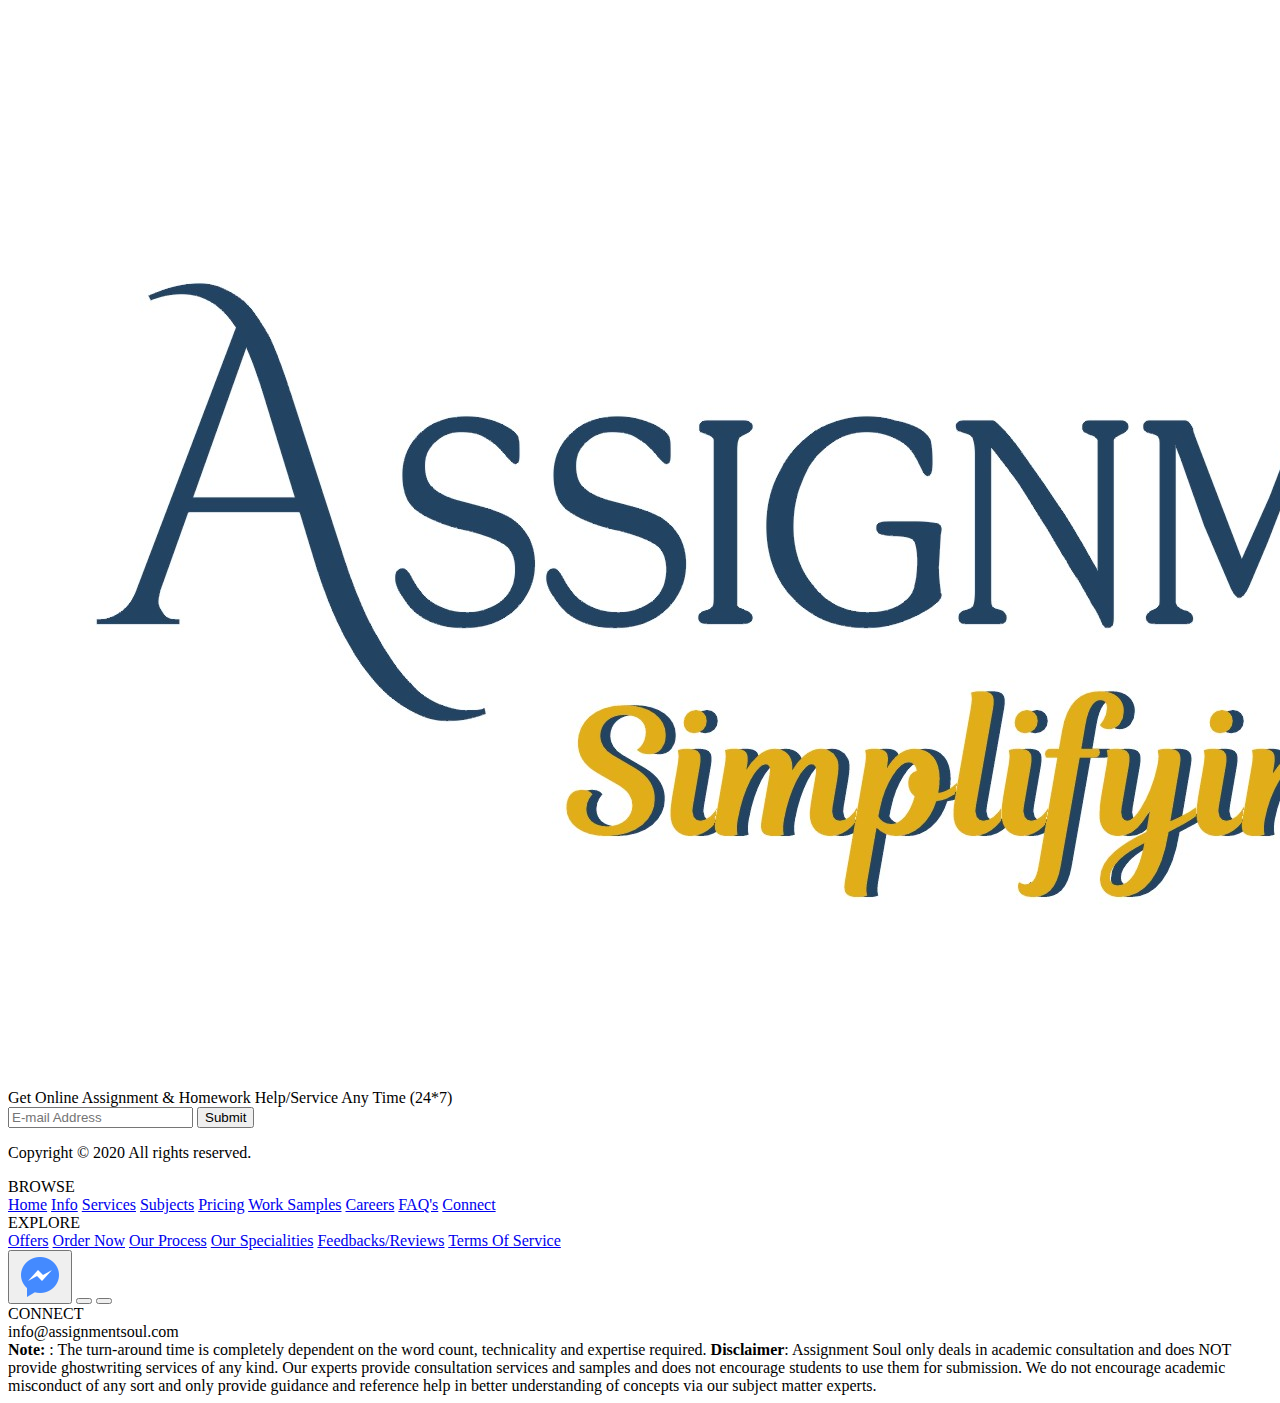
==== Views/Copyright.html @ ef43faeb "Views first commit-prod" ====
﻿<head>
    <script src="https://code.jquery.com/jquery-3.5.1.min.js" integrity="sha256-9/aliU8dGd2tb6OSsuzixeV4y/faTqgFtohetphbbj0=" crossorigin="anonymous"></script>
</head>
<body>
    <div id="footer-info" class="section footer">
        <div class="container w-clearfix">
            <div class="w-row">
                <div class="column w-col w-col-6">
                    <div class="company-details w-clearfix">
                        <a href="/" class="footer-logo w-nav-brand w--current">
                            <img class="img-footer-logo" src="../Images/Logo/Brand-Logo.jpeg" alt="logo">
                        </a>
                        <div class="company-info">Get Online Assignment & Homework Help/Service Any Time (24*7)</div>
                        <div class="md-form">
                            
                            <input type="text" id="inputIconEx1" class="form-control" placeholder="E-mail Address">
                            <button class="btn btn-info" id="email-submit">Submit</button>
                        </div>            
                        <div class="col-xs-12">
                            <div class="copyrighttext">
                                <p>Copyright © 2020 All rights reserved.</p>
                            </div>
                        </div>
                    </div>
                </div>
                <div class="footer-right-column column w-col w-col-6">
                    <div class="footer-menu">
                        <div class="title">BROWSE</div>
                        <a href="Home.html" class="hidden footer-link">Home</a>
                        <a class="footer-link" href="Home.html#info">Info</a>
                        <a href="#" target="_blank" class="footer-link">Services</a>
                        <a href="Subjects.html" target="_blank" class="footer-link">Subjects</a>
                        <a class="footer-link" href="Prices.html">Pricing</a>
                        <a href="UnderConstruction.html" class="footer-link">Work Samples</a>
                        <a href="#" target="_blank" class="footer-link">Careers</a>
                        <a class="footer-link" href="Home.html#faq-div">FAQ's</a>
                        <a href="#" class="footer-link">Connect</a>
                    </div>
                    <div class="footer-menu footer-address">
                        <div class="title">EXPLORE</div>
                        <a href="UnderConstruction.html" class="hidden footer-link">Offers</a>
                        <a href="#" class="hidden footer-link">Order Now</a>
                        <a href="#" class="hidden footer-link">Our Process</a>
                        <a href="#" class="hidden footer-link">Our Specialities</a>
                        <a href="#" class="hidden footer-link">Feedbacks/Reviews</a>
                        <a href="#" class="hidden footer-link">Terms Of Service</a>

                    </div>
                </div>
            </div>
        </div>
    </div>

    <div class="copyrightSec">
        <div class="container">
            <div class="col-xs-12 col-sm-12">
                <div class="disclaimerWrp text-center">
                    <div class="TopDis">
                        <div class="socialLink">
                            <button type="button" class="btn btn-social-icon btn-twitter btn-rounded" id="messenger" data-toggle="modal" data-target="#myModal">
                                <img src="../Images/Icons/facebook-messenger.png" class="fa-facebook-messenger" />
                            </button>
                            <button type="button" class="btn btn-social-icon btn-instagram btn-rounded" id="insta-link"><i class="fab fa fa-instagram"></i></button>
                            <button type="button" class="btn btn-social-icon btn-facebook btn-rounded"><i class="fa fa-facebook"></i></button>
                        </div>
                        <div class="TopDis-Connect">
                            <span>CONNECT</span>
                        </div>
                        <div class="TopDis-Email">
                            <span>info@assignmentsoul.com</span>
                        </div>
                    </div>
            
                    <span class="dl-time"><strong>Note: </strong>: The turn-around time is completely dependent on the word count, technicality and expertise required.   </span>
                    <span class="dl-time"><strong>Disclaimer</strong>: Assignment Soul only deals in academic consultation and does NOT provide ghostwriting services of any kind. Our experts provide consultation services and samples and does not encourage students to use them for submission. We do not encourage academic misconduct of any sort and only provide guidance and reference help in better understanding of concepts via our subject matter experts. </span>
                </div>
            </div>
        </div>
    </div>
</body>
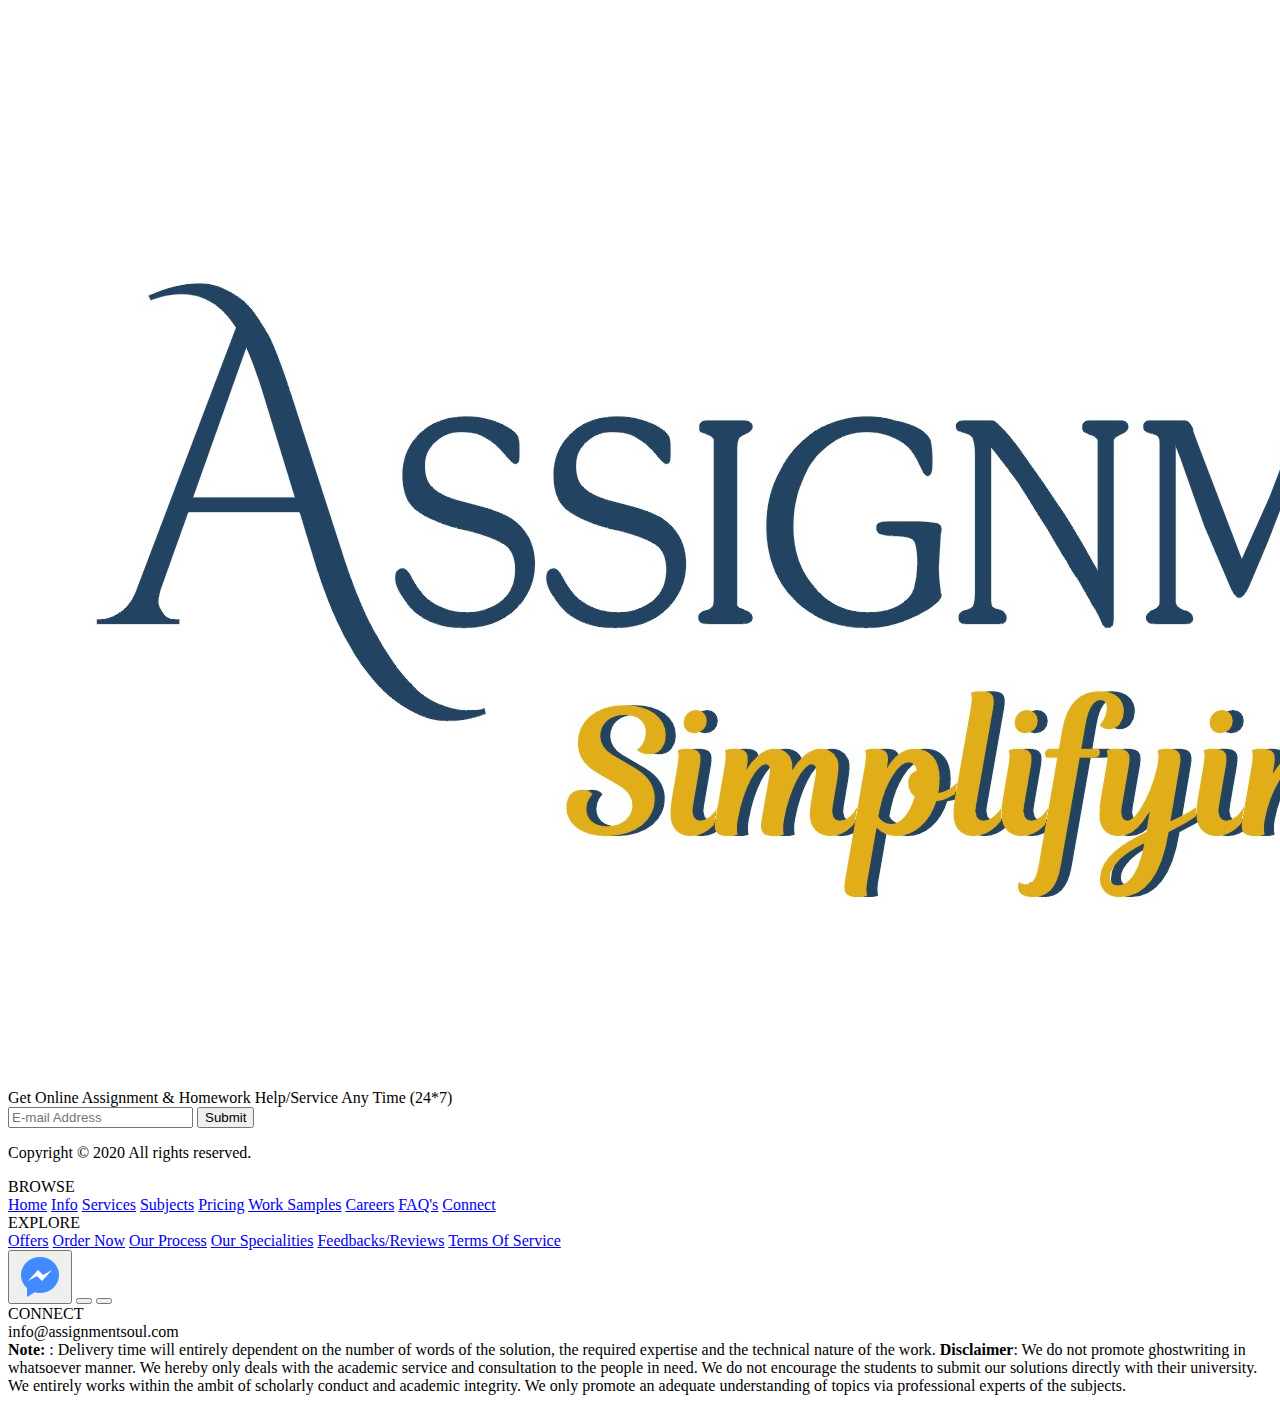
==== commit be91c8da: "Add files via upload" ====
--- a/Views/Copyright.html
+++ b/Views/Copyright.html
@@ -2,6 +2,7 @@
     <script src="https://code.jquery.com/jquery-3.5.1.min.js" integrity="sha256-9/aliU8dGd2tb6OSsuzixeV4y/faTqgFtohetphbbj0=" crossorigin="anonymous"></script>
 </head>
 <body>
+    <script src="../Scripts/Copyright.js"></script>
     <div id="footer-info" class="section footer">
         <div class="container w-clearfix">
             <div class="w-row">
@@ -12,10 +13,10 @@
                         </a>
                         <div class="company-info">Get Online Assignment & Homework Help/Service Any Time (24*7)</div>
                         <div class="md-form">
-                            
+
                             <input type="text" id="inputIconEx1" class="form-control" placeholder="E-mail Address">
                             <button class="btn btn-info" id="email-submit">Submit</button>
-                        </div>            
+                        </div>
                         <div class="col-xs-12">
                             <div class="copyrighttext">
                                 <p>Copyright © 2020 All rights reserved.</p>
@@ -56,12 +57,12 @@
             <div class="col-xs-12 col-sm-12">
                 <div class="disclaimerWrp text-center">
                     <div class="TopDis">
-                        <div class="socialLink">
-                            <button type="button" class="btn btn-social-icon btn-twitter btn-rounded" id="messenger" data-toggle="modal" data-target="#myModal">
+                        <div class="socialLink-copy">
+                            <button type="button" class="btn btn-social-icon btn-twitter btn-rounded" id="messenger-copyrightsec">
                                 <img src="../Images/Icons/facebook-messenger.png" class="fa-facebook-messenger" />
                             </button>
-                            <button type="button" class="btn btn-social-icon btn-instagram btn-rounded" id="insta-link"><i class="fab fa fa-instagram"></i></button>
-                            <button type="button" class="btn btn-social-icon btn-facebook btn-rounded"><i class="fa fa-facebook"></i></button>
+                            <button type="button" class="btn btn-social-icon btn-instagram btn-rounded" id="insta-copyrightsec"><i class="fab fa fa-instagram"></i></button>
+                            <button type="button" class="btn btn-social-icon btn-facebook btn-rounded" id="fb-page-link"><i class="fa fa-facebook"></i></button>
                         </div>
                         <div class="TopDis-Connect">
                             <span>CONNECT</span>
@@ -70,9 +71,11 @@
                             <span>info@assignmentsoul.com</span>
                         </div>
                     </div>
-            
-                    <span class="dl-time"><strong>Note: </strong>: The turn-around time is completely dependent on the word count, technicality and expertise required.   </span>
-                    <span class="dl-time"><strong>Disclaimer</strong>: Assignment Soul only deals in academic consultation and does NOT provide ghostwriting services of any kind. Our experts provide consultation services and samples and does not encourage students to use them for submission. We do not encourage academic misconduct of any sort and only provide guidance and reference help in better understanding of concepts via our subject matter experts. </span>
+
+                    <span class="dl-time">
+                        <strong>Note: </strong>: Delivery time will entirely dependent on the number of words of the solution, the required expertise and the technical nature of the work.
+                    </span>
+                    <span class="dl-time"><strong>Disclaimer</strong>: We do not promote ghostwriting in whatsoever manner. We hereby only deals with the academic service and consultation to the people in need.  We do not encourage the students to submit our solutions directly with their university. We entirely works within the ambit of scholarly conduct and academic integrity. We only promote an adequate understanding of topics via professional experts of the subjects. </span>
                 </div>
             </div>
         </div>
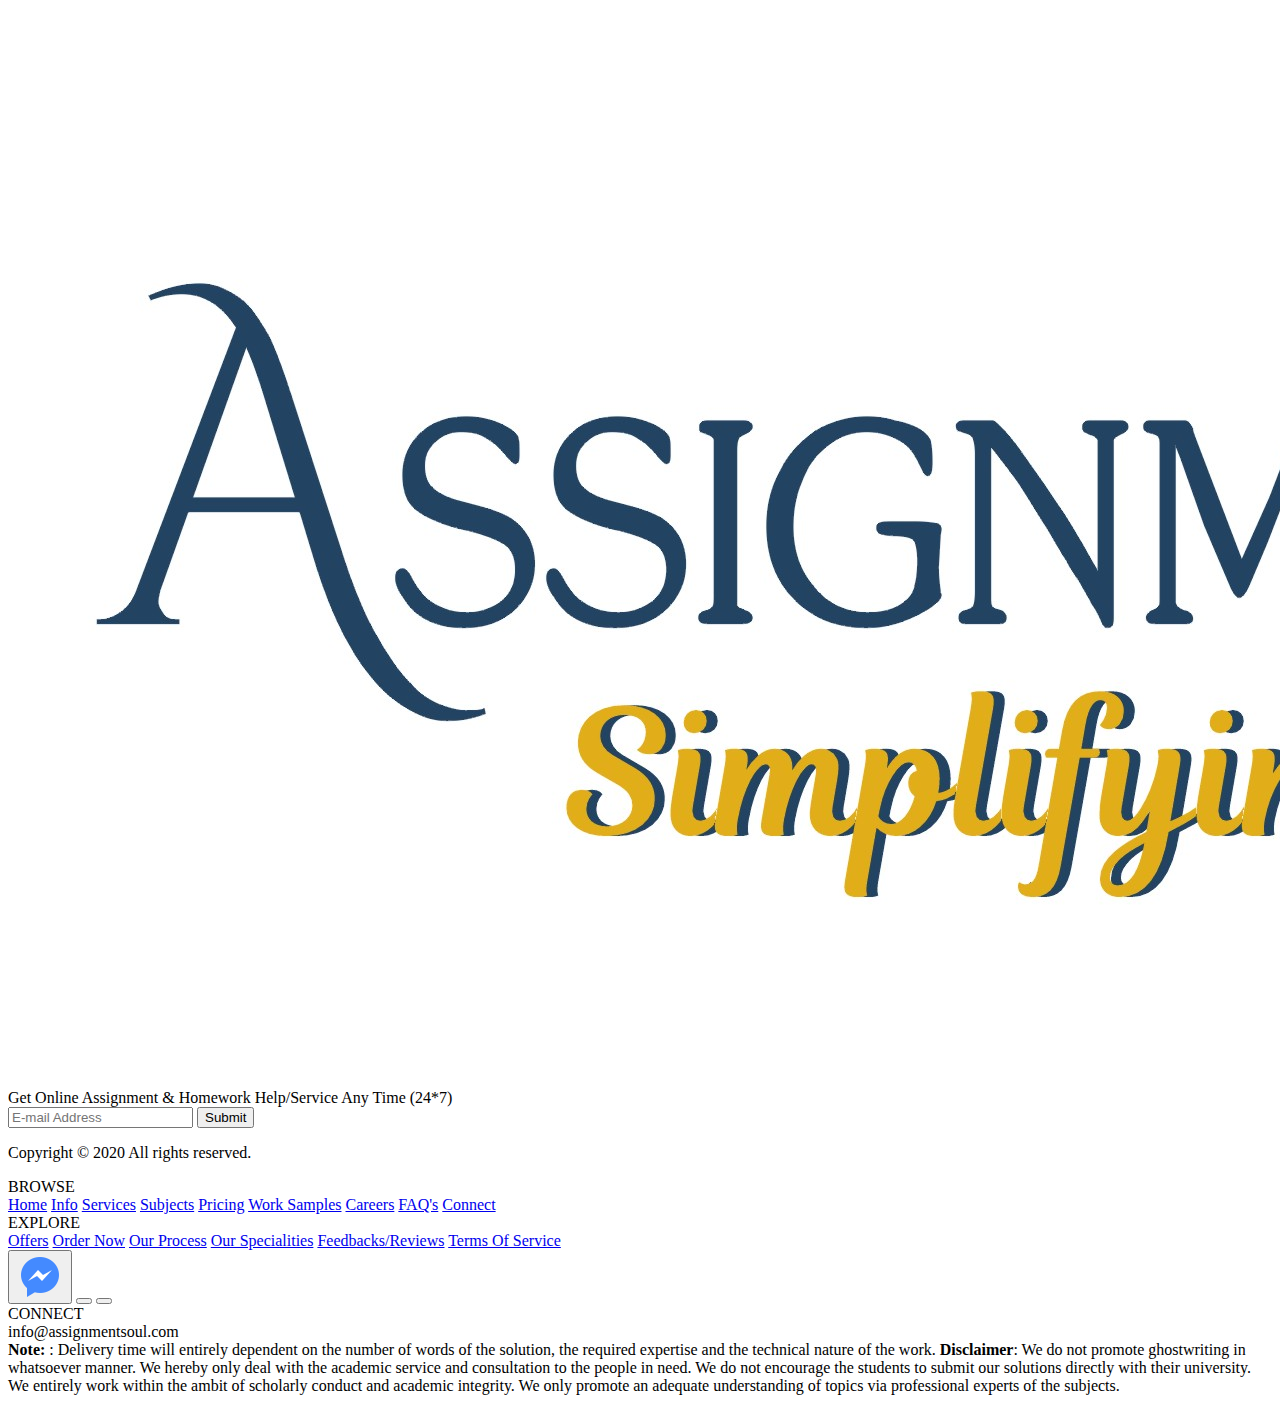
==== commit ba4ed0d8: "Add files via upload" ====
--- a/Views/Copyright.html
+++ b/Views/Copyright.html
@@ -3,6 +3,7 @@
 </head>
 <body>
     <script src="../Scripts/Copyright.js"></script>
+    <script src="https://smtpjs.com/v3/smtp.js"></script>
     <div id="footer-info" class="section footer">
         <div class="container w-clearfix">
             <div class="w-row">
@@ -75,7 +76,7 @@
                     <span class="dl-time">
                         <strong>Note: </strong>: Delivery time will entirely dependent on the number of words of the solution, the required expertise and the technical nature of the work.
                     </span>
-                    <span class="dl-time"><strong>Disclaimer</strong>: We do not promote ghostwriting in whatsoever manner. We hereby only deals with the academic service and consultation to the people in need.  We do not encourage the students to submit our solutions directly with their university. We entirely works within the ambit of scholarly conduct and academic integrity. We only promote an adequate understanding of topics via professional experts of the subjects. </span>
+                    <span class="dl-time"><strong>Disclaimer</strong>: We do not promote ghostwriting in whatsoever manner. We hereby only deal with the academic service and consultation to the people in need.  We do not encourage the students to submit our solutions directly with their university. We entirely work within the ambit of scholarly conduct and academic integrity. We only promote an adequate understanding of topics via professional experts of the subjects. </span>
                 </div>
             </div>
         </div>
